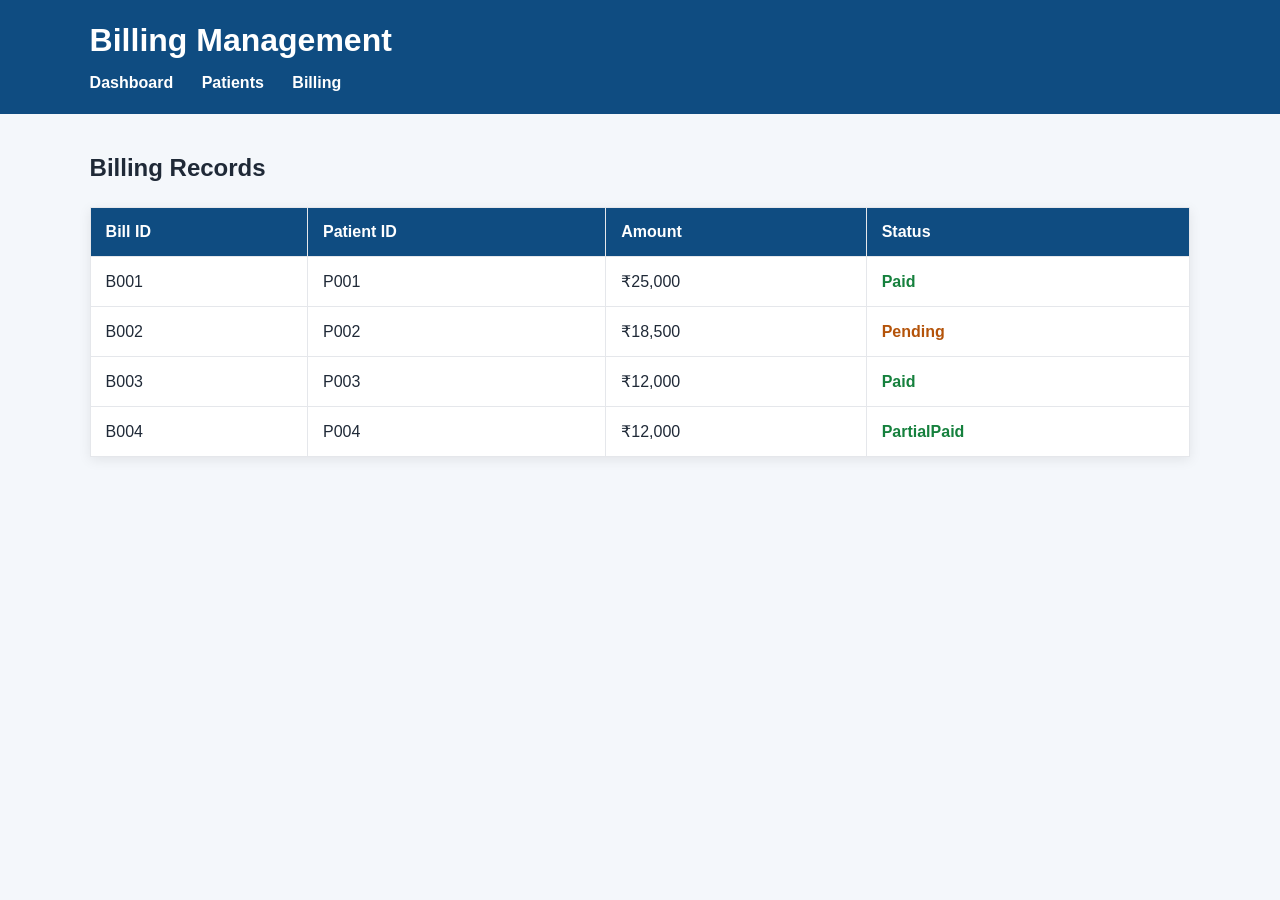
==== modules/billing.html @ 037395dc "Initial Medilife hospital application" ====
<!DOCTYPE html>
<html lang="en">
<head>
    <meta charset="UTF-8">
    <meta name="viewport" content="width=device-width, initial-scale=1.0">
    <title>Billing Management</title>
    <link rel="stylesheet" href="../css/style.css">
</head>
<body>
<header>
    <h1>Billing Management</h1>
    <nav>
        <a href="../index.html">Dashboard</a>
        <a href="patients.html">Patients</a>
        <a href="billing.html">Billing</a>
    </nav>
</header>

<main>
    <h2>Billing Records</h2>
    <table>
        <thead>
            <tr>
                <th>Bill ID</th><th>Patient ID</th><th>Amount</th><th>Status</th>
            </tr>
        </thead>
        <tbody>
            <tr><td>B001</td><td>P001</td><td>₹25,000</td><td class="paid">Paid</td></tr>
            <tr><td>B002</td><td>P002</td><td>₹18,500</td><td class="pending">Pending</td></tr>
            <tr><td>B003</td><td>P003</td><td>₹12,000</td><td class="paid">Paid</td></tr>
            <tr><td>B004</td><td>P004</td><td>₹12,000</td><td class="paid">PartialPaid</td></tr>
        </tbody>
    </table>
</main>
</body>
</html>
---- css/style.css ----
* {
    margin: 0;
    padding: 0;
    box-sizing: border-box;
}

body {
    font-family: Arial, sans-serif;
    background: #f4f7fb;
    color: #1f2937;
    min-height: 100vh;
}

header {
    background: #0f4c81;
    color: white;
    padding: 22px 7%;
}

header h1 {
    margin-bottom: 15px;
}

nav a {
    color: white;
    text-decoration: none;
    margin-right: 24px;
    font-weight: 600;
}

nav a:hover {
    text-decoration: underline;
}

main {
    width: 86%;
    max-width: 1200px;
    margin: 40px auto;
}

.hero {
    background: white;
    padding: 30px;
    border-radius: 12px;
    box-shadow: 0 3px 12px rgba(0,0,0,.08);
    margin-bottom: 25px;
}

.hero h2 {
    color: #0f4c81;
    margin-bottom: 10px;
}

.cards {
    display: grid;
    grid-template-columns: repeat(auto-fit, minmax(200px, 1fr));
    gap: 20px;
}

.card {
    background: white;
    padding: 28px;
    border-radius: 12px;
    box-shadow: 0 3px 12px rgba(0,0,0,.08);
}

.card h3 {
    color: #475569;
}

.card p {
    font-size: 32px;
    font-weight: bold;
    color: #0f4c81;
    margin-top: 12px;
}

table {
    width: 100%;
    margin-top: 25px;
    border-collapse: collapse;
    background: white;
    box-shadow: 0 3px 12px rgba(0,0,0,.08);
}

th, td {
    padding: 15px;
    border: 1px solid #e5e7eb;
    text-align: left;
}

th {
    background: #0f4c81;
    color: white;
}

.paid {
    color: #15803d;
    font-weight: bold;
}

.pending {
    color: #b45309;
    font-weight: bold;
}

footer {
    text-align: center;
    padding: 25px;
    color: #64748b;
}

@media (max-width: 600px) {
    header, main {
        width: 100%;
    }

    header {
        padding: 20px;
    }

    main {
        padding: 20px;
        margin: 20px auto;
    }

    nav a {
        display: inline-block;
        margin-bottom: 8px;
    }

    table {
        font-size: 13px;
    }
}
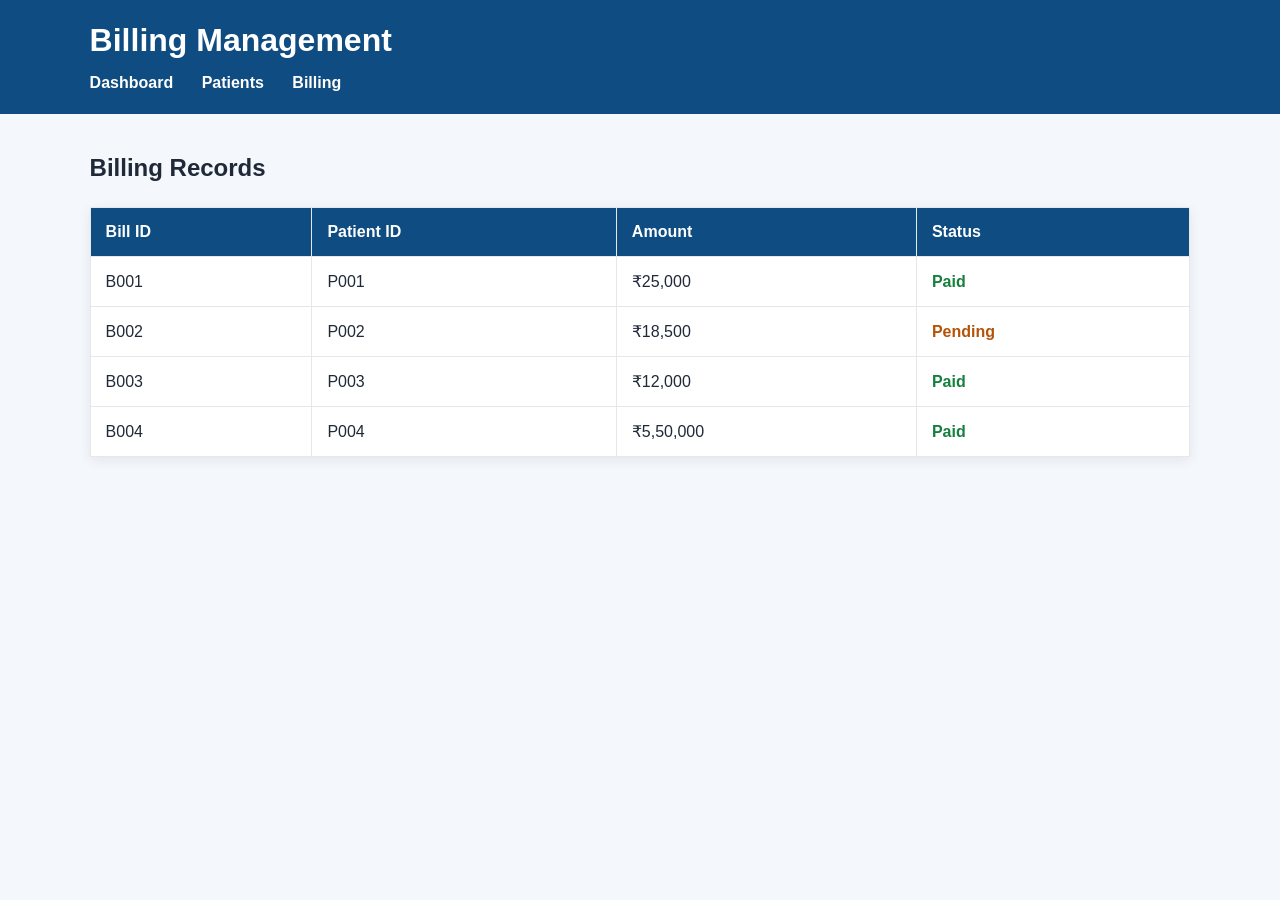
==== commit 8a804b47: "Add billing management module" ====
--- a/modules/billing.html
+++ b/modules/billing.html
@@ -28,7 +28,7 @@
             <tr><td>B001</td><td>P001</td><td>₹25,000</td><td class="paid">Paid</td></tr>
             <tr><td>B002</td><td>P002</td><td>₹18,500</td><td class="pending">Pending</td></tr>
             <tr><td>B003</td><td>P003</td><td>₹12,000</td><td class="paid">Paid</td></tr>
-            <tr><td>B004</td><td>P004</td><td>₹12,000</td><td class="paid">PartialPaid</td></tr>
+            <tr><td>B004</td><td>P004</td><td>₹5,50,000</td><td class="paid">Paid</td></tr>
         </tbody>
     </table>
 </main>
